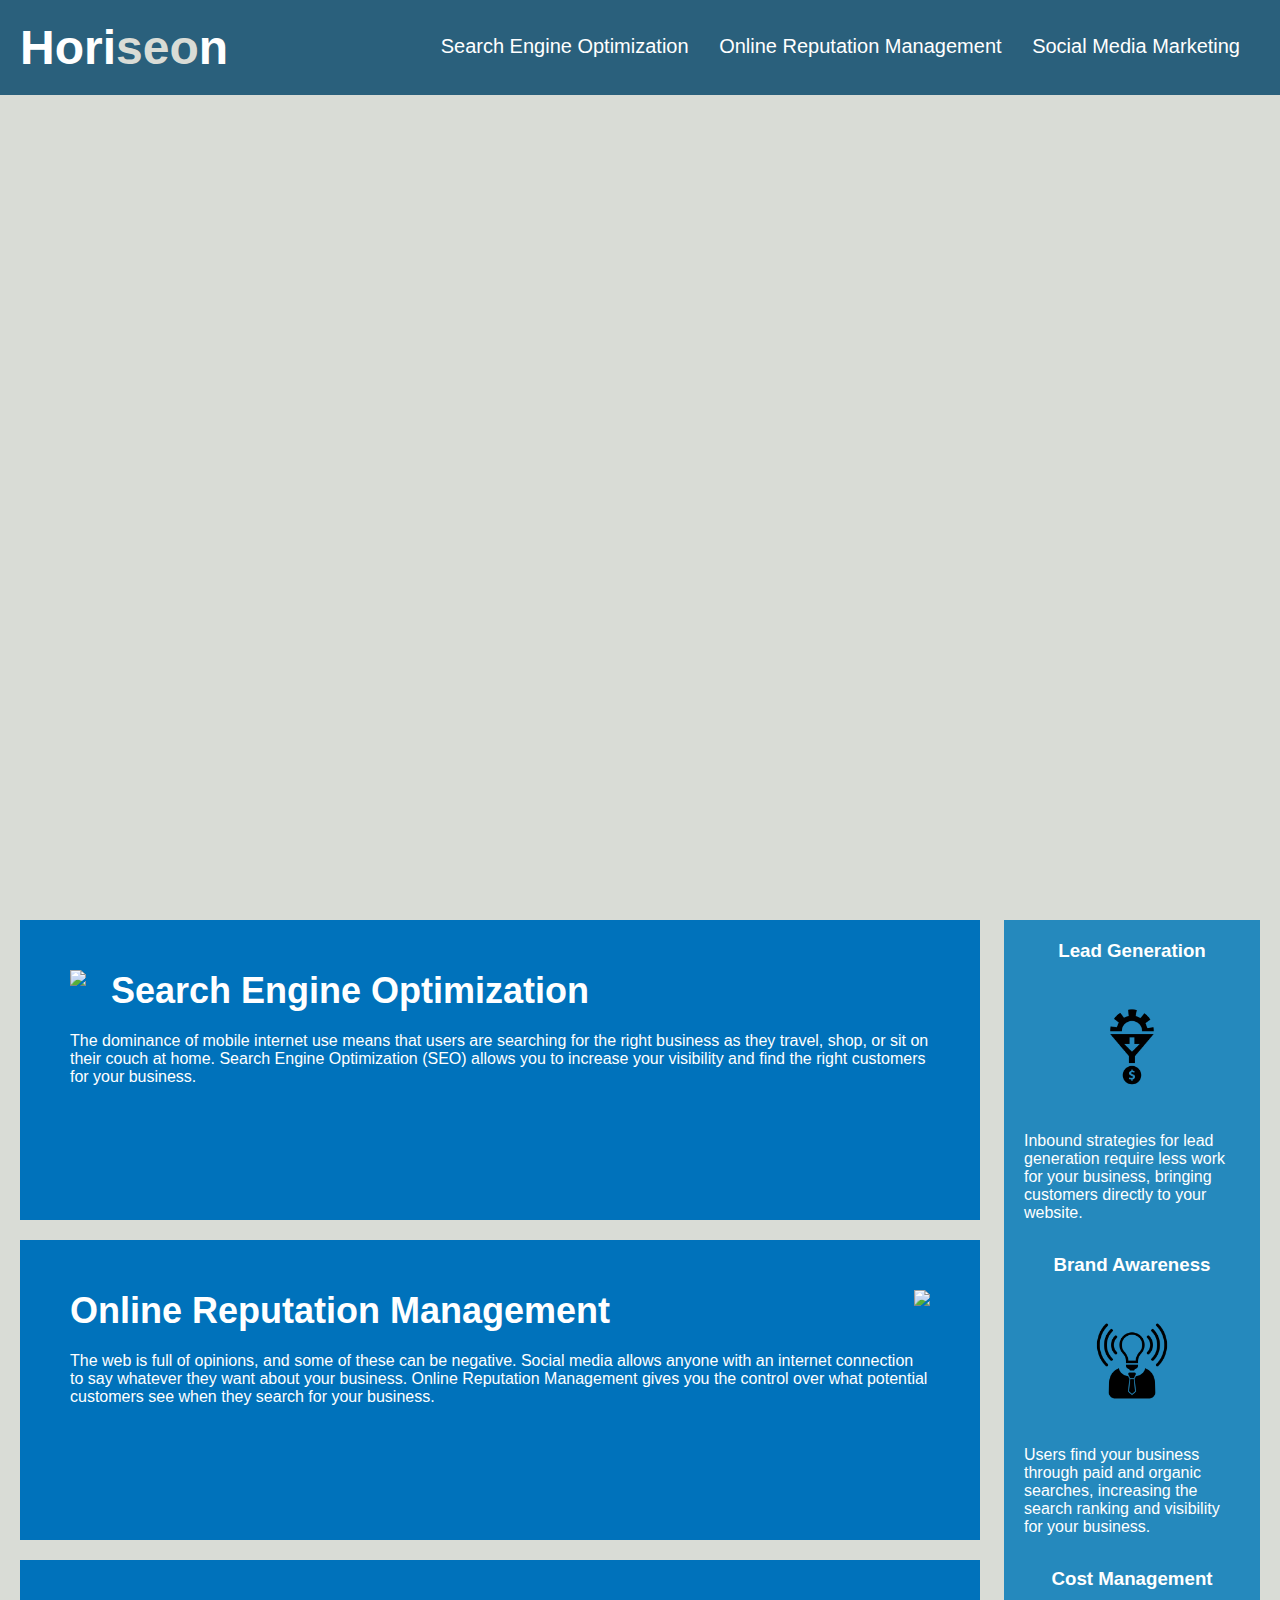
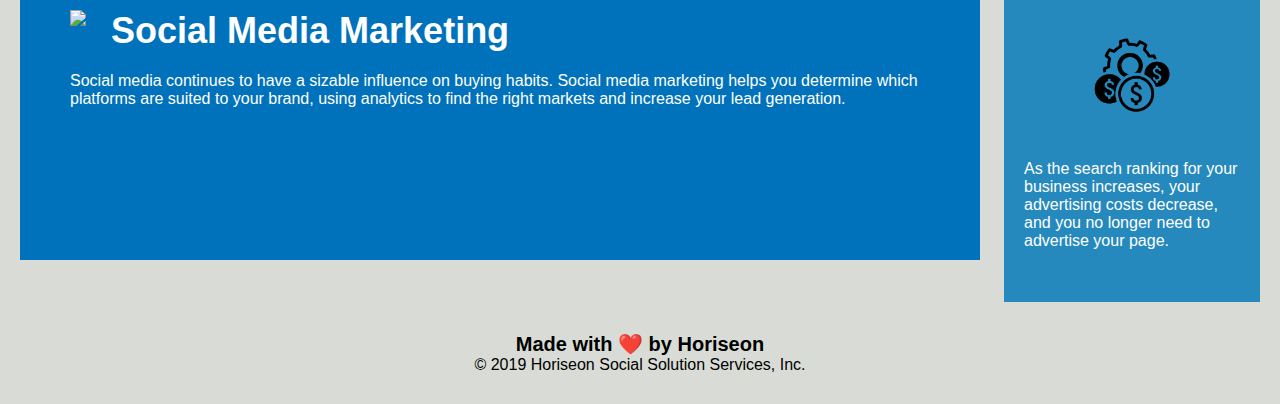
==== Develop/index.html @ 3a3ada22 "added starter code" ====
<!DOCTYPE html>
<html lang="en-us">

<head>
    <meta charset="UTF-8" />
    <link rel="stylesheet" href="./assets/css/style.css">
    <title>website</title>
</head>

<body>
    <div class="header">
        <h1>Hori<span class="seo">seo</span>n</h1>
        <div>
            <ul>
                <li>
                    <a href="#search-engine-optimization">Search Engine Optimization</a>
                </li>
                <li>
                    <a href="#online-reputation-management">Online Reputation Management</a>
                </li>
                <li>
                    <a href="#social-media-marketing">Social Media Marketing</a>
                </li>
            </ul>
        </div>
    </div>
    <div class="hero"></div>
    <div class="content">
        <div class="search-engine-optimization">
            <img src="./assets/images/search-engine-optimization.jpg" class="float-left" />
            <h2>Search Engine Optimization</h2>
            <p>
                The dominance of mobile internet use means that users are searching for the right business as they travel, shop, or sit on their couch at home. Search Engine Optimization (SEO) allows you to increase your visibility and find the right customers for your business.
            </p>
        </div>
        <div id="online-reputation-management" class="online-reputation-management">
            <img src="./assets/images/online-reputation-management.jpg" class="float-right" />
            <h2>Online Reputation Management</h2>
            <p>
                The web is full of opinions, and some of these can be negative. Social media allows anyone with an internet connection to say whatever they want about your business. Online Reputation Management gives you the control over what potential customers see when they search for your business.
            </p>
        </div>
        <div id="social-media-marketing" class="social-media-marketing">
            <img src="./assets/images/social-media-marketing.jpg" class="float-left" />
            <h2>Social Media Marketing</h2>
            <p>
                Social media continues to have a sizable influence on buying habits. Social media marketing helps you determine which platforms are suited to your brand, using analytics to find the right markets and increase your lead generation.
            </p>
        </div>
    </div>
    <div class="benefits">
        <div class="benefit-lead">
            <h3>Lead Generation</h3>
            <img src="./assets/images/lead-generation.png" />
            <p>
                Inbound strategies for lead generation require less work for your business, bringing customers directly to your website.
            </p>
        </div>
        <div class="benefit-brand">
            <h3>Brand Awareness</h3>
            <img src="./assets/images/brand-awareness.png" />
            <p>
                Users find your business through paid and organic searches, increasing the search ranking and visibility for your business.
            </p>
        </div>
        <div class="benefit-cost">
            <h3>Cost Management</h3>
            <img src="./assets/images/cost-management.png"></img>
            <p>
                As the search ranking for your business increases, your advertising costs decrease, and you no longer need to advertise your page.
            </p>
        </div>
    </div>
    <div class="footer">
        <h2>Made with ❤️️ by Horiseon</h2>
        <p>
            &copy; 2019 Horiseon Social Solution Services, Inc.
        </p>
    </div>
</body>

</html>
---- Develop/assets/css/style.css ----
* {
    box-sizing: border-box;
    padding: 0;
    margin: 0;
}

body {
    background-color: #d9dcd6;
}

.header {
    padding: 20px;
    font-family: 'Trebuchet MS', 'Lucida Sans Unicode', 'Lucida Grande', 'Lucida Sans', Arial, sans-serif;
    background-color: #2a607c;
    color: #ffffff;
}

.header h1 {
    display: inline-block;
    font-size: 48px;
}

.header h1 .seo {
    color: #d9dcd6;
}

.header div {
    padding-top: 15px;
    margin-right: 20px;
    float: right;
    font-family: 'Gill Sans', 'Gill Sans MT', Calibri, 'Trebuchet MS', sans-serif;
    font-size: 20px;
}

.header div ul {
    list-style-type: none;
}

.header div ul li {
    display: inline-block;
    margin-left: 25px;
}

a {
    color: #ffffff;
    text-decoration: none;
}

p {
    font-size: 16px;
}

.hero {
    height: 800px;
    width: 100%;
    margin-bottom: 25px;
    background-image: url("../images/digital-marketing-meeting.jpg");
    background-size: cover;
    background-position: center;
}

.float-left {
    float: left;
    margin-right: 25px;
}

.float-right {
    float: right;
    margin-left: 25px;
}

.content {
    width: 75%;
    display: inline-block;
    margin-left: 20px;
}

.benefits {
    margin-right: 20px;
    padding: 20px;
    clear: both;
    float: right;
    width: 20%;
    height: 100%;
    font-family: 'Gill Sans', 'Gill Sans MT', Calibri, 'Trebuchet MS', sans-serif;
    background-color: #2589bd;
}

.benefit-lead {
    margin-bottom: 32px;
    color: #ffffff;
}

.benefit-brand {
    margin-bottom: 32px;
    color: #ffffff;
}

.benefit-cost {
    margin-bottom: 32px;
    color: #ffffff;
}

.benefit-lead h3 {
    margin-bottom: 10px;
    text-align: center;
}

.benefit-brand h3 {
    margin-bottom: 10px;
    text-align: center;
}

.benefit-cost h3 {
    margin-bottom: 10px;
    text-align: center;
}

.benefit-lead img {
    display: block;
    margin: 10px auto;
    max-width: 150px;
}

.benefit-brand img {
    display: block;
    margin: 10px auto;
    max-width: 150px;
}

.benefit-cost img {
    display: block;
    margin: 10px auto;
    max-width: 150px;
}

.search-engine-optimization {
    margin-bottom: 20px;
    padding: 50px;
    height: 300px;
    font-family: 'Gill Sans', 'Gill Sans MT', Calibri, 'Trebuchet MS', sans-serif;
    background-color: #0072bb;
    color: #ffffff;
}

.online-reputation-management {
    margin-bottom: 20px;
    padding: 50px;
    height: 300px;
    font-family: 'Gill Sans', 'Gill Sans MT', Calibri, 'Trebuchet MS', sans-serif;
    background-color: #0072bb;
    color: #ffffff;
}

.social-media-marketing {
    margin-bottom: 20px;
    padding: 50px;
    height: 300px;
    font-family: 'Gill Sans', 'Gill Sans MT', Calibri, 'Trebuchet MS', sans-serif;
    background-color: #0072bb;
    color: #ffffff;
}

.search-engine-optimization img {
    max-height: 200px;
}

.online-reputation-management img {
    max-height: 200px;
}

.social-media-marketing img {
    max-height: 200px;
}

.search-engine-optimization h2 {
    margin-bottom: 20px;
    font-size: 36px;
}

.online-reputation-management h2 {
    margin-bottom: 20px;
    font-size: 36px;
}

.social-media-marketing h2 {
    margin-bottom: 20px;
    font-size: 36px;
}

.footer {
    padding: 30px;
    clear: both;
    font-family: 'Trebuchet MS', 'Lucida Sans Unicode', 'Lucida Grande', 'Lucida Sans', Arial, sans-serif;
    text-align: center;
}

.footer h2 {
    font-size: 20px;
}
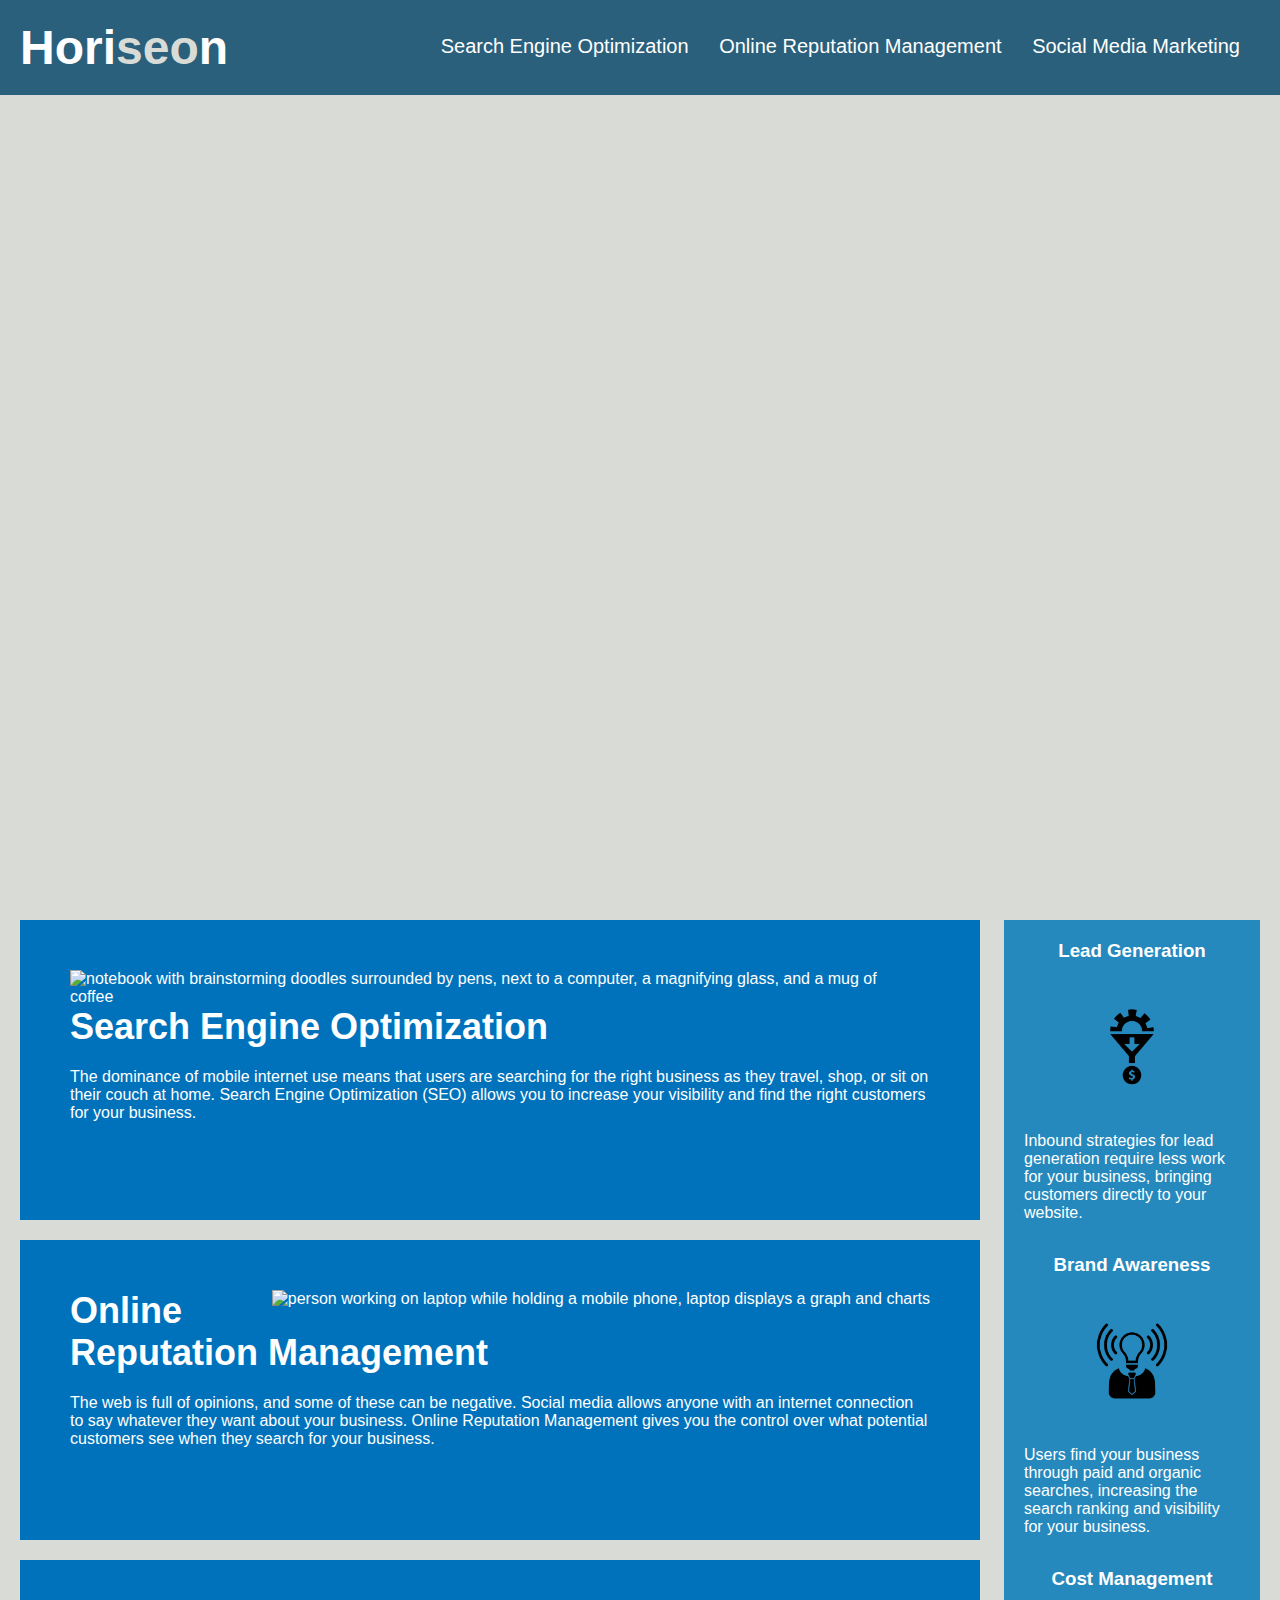
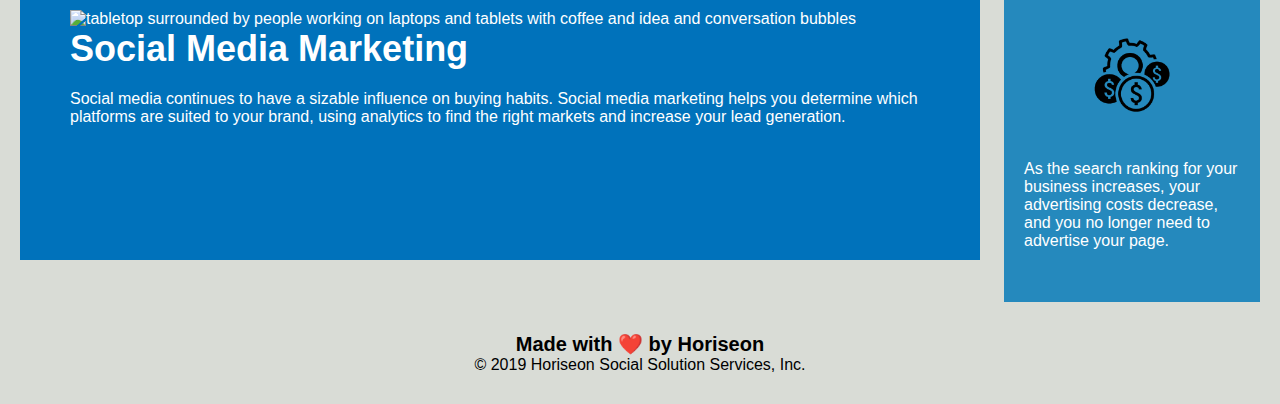
==== commit e5d93775: "cleaned up CSS for the content section" ====
--- a/Develop/index.html
+++ b/Develop/index.html
@@ -3,15 +3,19 @@
 
 <head>
     <meta charset="UTF-8" />
+    <title>Horiseon</title>
     <link rel="stylesheet" href="./assets/css/style.css">
-    <title>website</title>
+    
 </head>
 
 <body>
-    <div class="header">
+    <!-- Navigation -->
+    <header>
         <h1>Hori<span class="seo">seo</span>n</h1>
-        <div>
+        <nav>
+            <!-- unordered list element -->
             <ul>
+                <!-- list element -->
                 <li>
                     <a href="#search-engine-optimization">Search Engine Optimization</a>
                 </li>
@@ -22,61 +26,79 @@
                     <a href="#social-media-marketing">Social Media Marketing</a>
                 </li>
             </ul>
-        </div>
-    </div>
-    <div class="hero"></div>
-    <div class="content">
-        <div class="search-engine-optimization">
-            <img src="./assets/images/search-engine-optimization.jpg" class="float-left" />
+        </nav>
+    </header>
+
+    <!-- hero -->
+    <section class="hero">
+    </section>
+    
+    <!-- content section -->
+    <section class="content">
+
+        <!--search engine optimization -->
+        <article class="information">
+            <img src="./assets/images/search-engine-optimization.jpg" alt="notebook with brainstorming doodles surrounded by pens, next to a computer, a magnifying glass, and a mug of coffee" class="float-left" />
             <h2>Search Engine Optimization</h2>
             <p>
                 The dominance of mobile internet use means that users are searching for the right business as they travel, shop, or sit on their couch at home. Search Engine Optimization (SEO) allows you to increase your visibility and find the right customers for your business.
             </p>
-        </div>
-        <div id="online-reputation-management" class="online-reputation-management">
-            <img src="./assets/images/online-reputation-management.jpg" class="float-right" />
+        </article>
+
+        <!--online reputation management -->
+        <article class="information">
+            <img src="./assets/images/online-reputation-management.jpg" alt="person working on laptop while holding a mobile phone, laptop displays a graph and charts" class="float-right" />
             <h2>Online Reputation Management</h2>
             <p>
                 The web is full of opinions, and some of these can be negative. Social media allows anyone with an internet connection to say whatever they want about your business. Online Reputation Management gives you the control over what potential customers see when they search for your business.
             </p>
-        </div>
-        <div id="social-media-marketing" class="social-media-marketing">
-            <img src="./assets/images/social-media-marketing.jpg" class="float-left" />
+        </article>
+
+        <!--social media marketing -->
+        <article class="information">
+            <img src="./assets/images/social-media-marketing.jpg" alt="tabletop surrounded by people working on laptops and tablets with coffee and idea and conversation bubbles" class="float-left" />
             <h2>Social Media Marketing</h2>
             <p>
                 Social media continues to have a sizable influence on buying habits. Social media marketing helps you determine which platforms are suited to your brand, using analytics to find the right markets and increase your lead generation.
             </p>
-        </div>
-    </div>
-    <div class="benefits">
+        </article>
+    </section>
+
+    <!-- benefits section -->
+    <section class="benefits">
         <div class="benefit-lead">
             <h3>Lead Generation</h3>
-            <img src="./assets/images/lead-generation.png" />
+            <img src="./assets/images/lead-generation.png" alt="" />
             <p>
                 Inbound strategies for lead generation require less work for your business, bringing customers directly to your website.
             </p>
         </div>
+
         <div class="benefit-brand">
             <h3>Brand Awareness</h3>
-            <img src="./assets/images/brand-awareness.png" />
+            <img src="./assets/images/brand-awareness.png" alt="" />
             <p>
                 Users find your business through paid and organic searches, increasing the search ranking and visibility for your business.
             </p>
         </div>
+
         <div class="benefit-cost">
             <h3>Cost Management</h3>
-            <img src="./assets/images/cost-management.png"></img>
+            <img src="./assets/images/cost-management.png" alt="" >
             <p>
                 As the search ranking for your business increases, your advertising costs decrease, and you no longer need to advertise your page.
             </p>
         </div>
-    </div>
-    <div class="footer">
+    </section>
+
+    <!-- footer -->
+    <footer>
         <h2>Made with ❤️️ by Horiseon</h2>
         <p>
             &copy; 2019 Horiseon Social Solution Services, Inc.
         </p>
-    </div>
+    </footer>
+
 </body>
 
 </html>
--- a/Develop/assets/css/style.css
+++ b/Develop/assets/css/style.css
@@ -8,23 +8,24 @@
     background-color: #d9dcd6;
 }
 
-.header {
+/* styles for <header> */
+header {
     padding: 20px;
     font-family: 'Trebuchet MS', 'Lucida Sans Unicode', 'Lucida Grande', 'Lucida Sans', Arial, sans-serif;
     background-color: #2a607c;
     color: #ffffff;
 }
 
-.header h1 {
+header h1 {
     display: inline-block;
     font-size: 48px;
 }
 
-.header h1 .seo {
+header h1 .seo {
     color: #d9dcd6;
 }
 
-.header div {
+header nav {
     padding-top: 15px;
     margin-right: 20px;
     float: right;
@@ -32,11 +33,11 @@
     font-size: 20px;
 }
 
-.header div ul {
+.header nav ul {
     list-style-type: none;
 }
 
-.header div ul li {
+header nav ul li {
     display: inline-block;
     margin-left: 25px;
 }
@@ -49,7 +50,7 @@
 p {
     font-size: 16px;
 }
-
+ /* syles for hero */
 .hero {
     height: 800px;
     width: 100%;
@@ -59,6 +60,7 @@
     background-position: center;
 }
 
+/* styles for content section */
 .float-left {
     float: left;
     margin-right: 25px;
@@ -74,6 +76,26 @@
     display: inline-block;
     margin-left: 20px;
 }
+
+.information {
+    margin-bottom: 20px;
+    padding: 50px;
+    height: 300px;
+    font-family: 'Gill Sans', 'Gill Sans MT', Calibri, 'Trebuchet MS', sans-serif;
+    background-color: #0072bb;
+    color: #ffffff;
+}
+
+.information img {
+    max-height: 200px;
+}
+
+.information h2 {
+    margin-bottom: 20px;
+    font-size: 36px;
+}
+
+/* styles for benefits section */
 
 .benefits {
     margin-right: 20px;
@@ -134,67 +156,14 @@
     max-width: 150px;
 }
 
-.search-engine-optimization {
-    margin-bottom: 20px;
-    padding: 50px;
-    height: 300px;
-    font-family: 'Gill Sans', 'Gill Sans MT', Calibri, 'Trebuchet MS', sans-serif;
-    background-color: #0072bb;
-    color: #ffffff;
-}
-
-.online-reputation-management {
-    margin-bottom: 20px;
-    padding: 50px;
-    height: 300px;
-    font-family: 'Gill Sans', 'Gill Sans MT', Calibri, 'Trebuchet MS', sans-serif;
-    background-color: #0072bb;
-    color: #ffffff;
-}
-
-.social-media-marketing {
-    margin-bottom: 20px;
-    padding: 50px;
-    height: 300px;
-    font-family: 'Gill Sans', 'Gill Sans MT', Calibri, 'Trebuchet MS', sans-serif;
-    background-color: #0072bb;
-    color: #ffffff;
-}
-
-.search-engine-optimization img {
-    max-height: 200px;
-}
-
-.online-reputation-management img {
-    max-height: 200px;
-}
-
-.social-media-marketing img {
-    max-height: 200px;
-}
-
-.search-engine-optimization h2 {
-    margin-bottom: 20px;
-    font-size: 36px;
-}
-
-.online-reputation-management h2 {
-    margin-bottom: 20px;
-    font-size: 36px;
-}
-
-.social-media-marketing h2 {
-    margin-bottom: 20px;
-    font-size: 36px;
-}
-
-.footer {
+/* style for footer */
+footer {
     padding: 30px;
     clear: both;
     font-family: 'Trebuchet MS', 'Lucida Sans Unicode', 'Lucida Grande', 'Lucida Sans', Arial, sans-serif;
     text-align: center;
 }
 
-.footer h2 {
+footer h2 {
     font-size: 20px;
 }
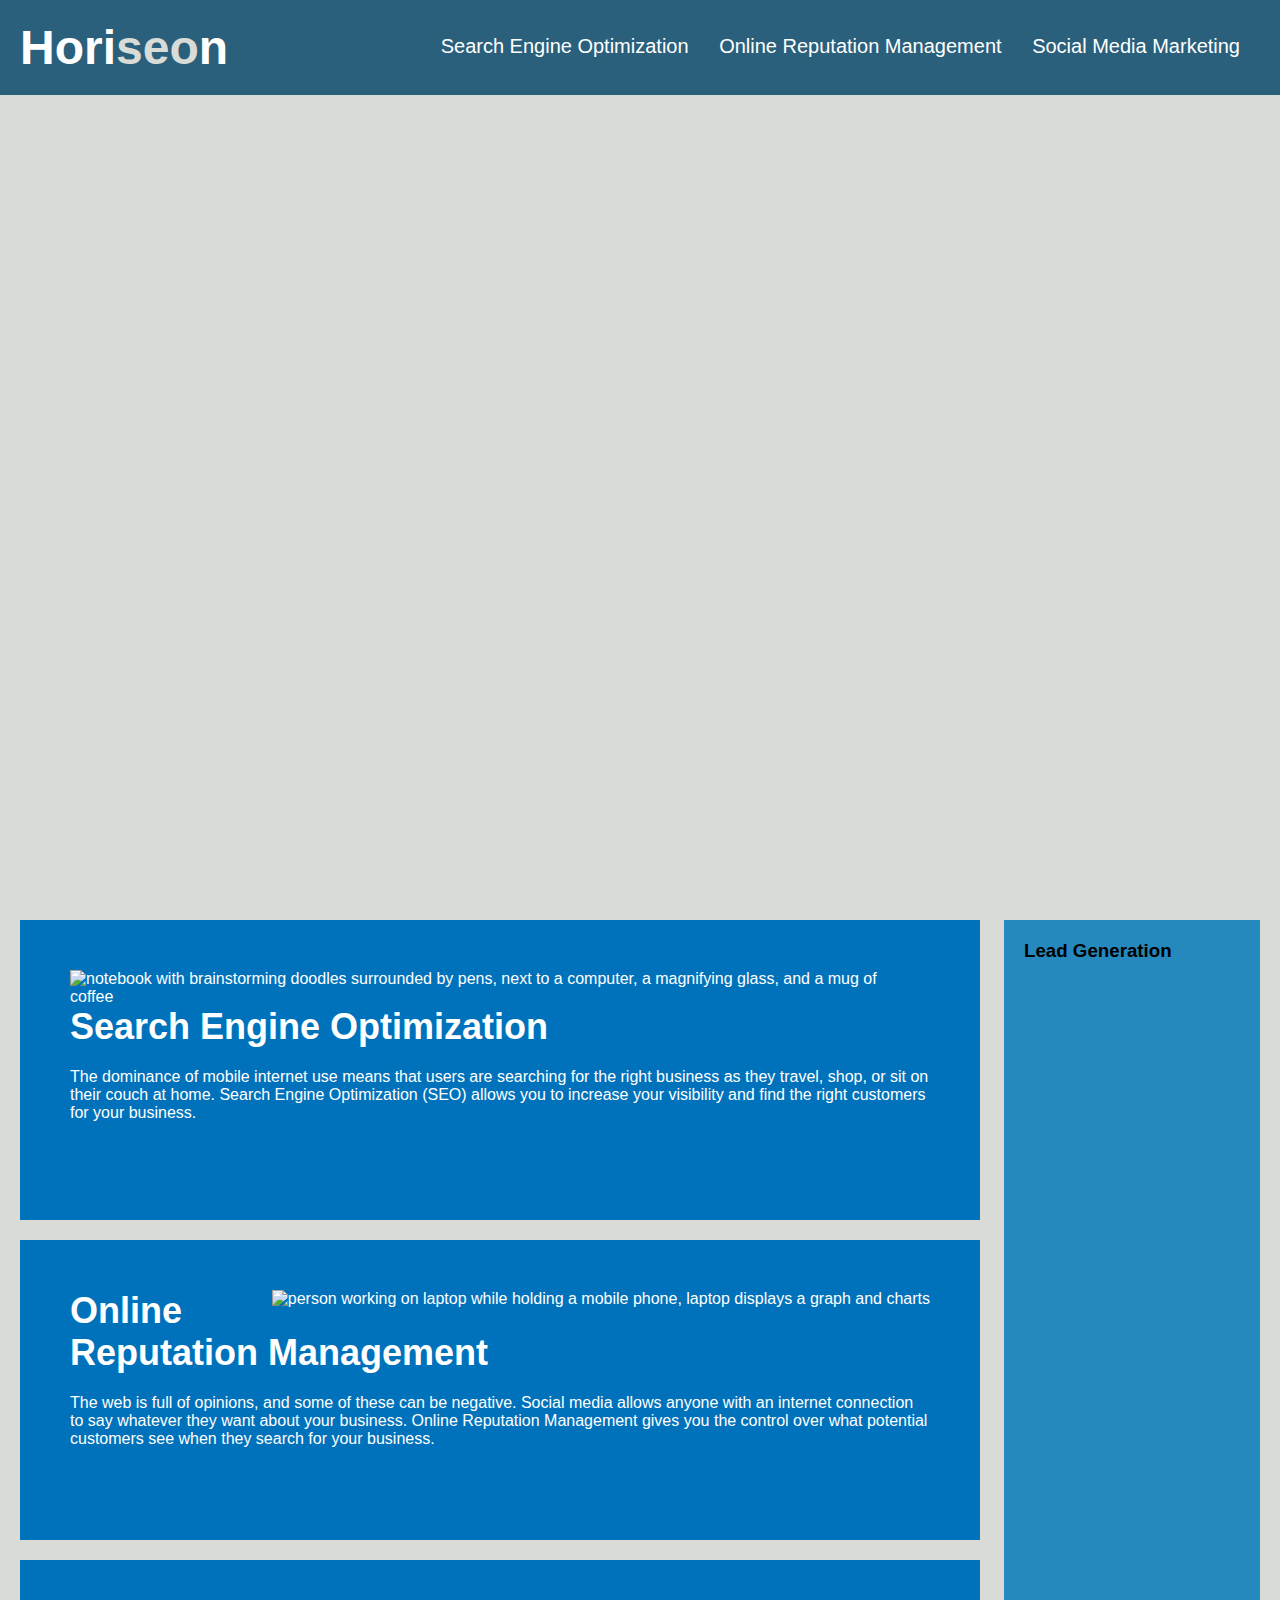
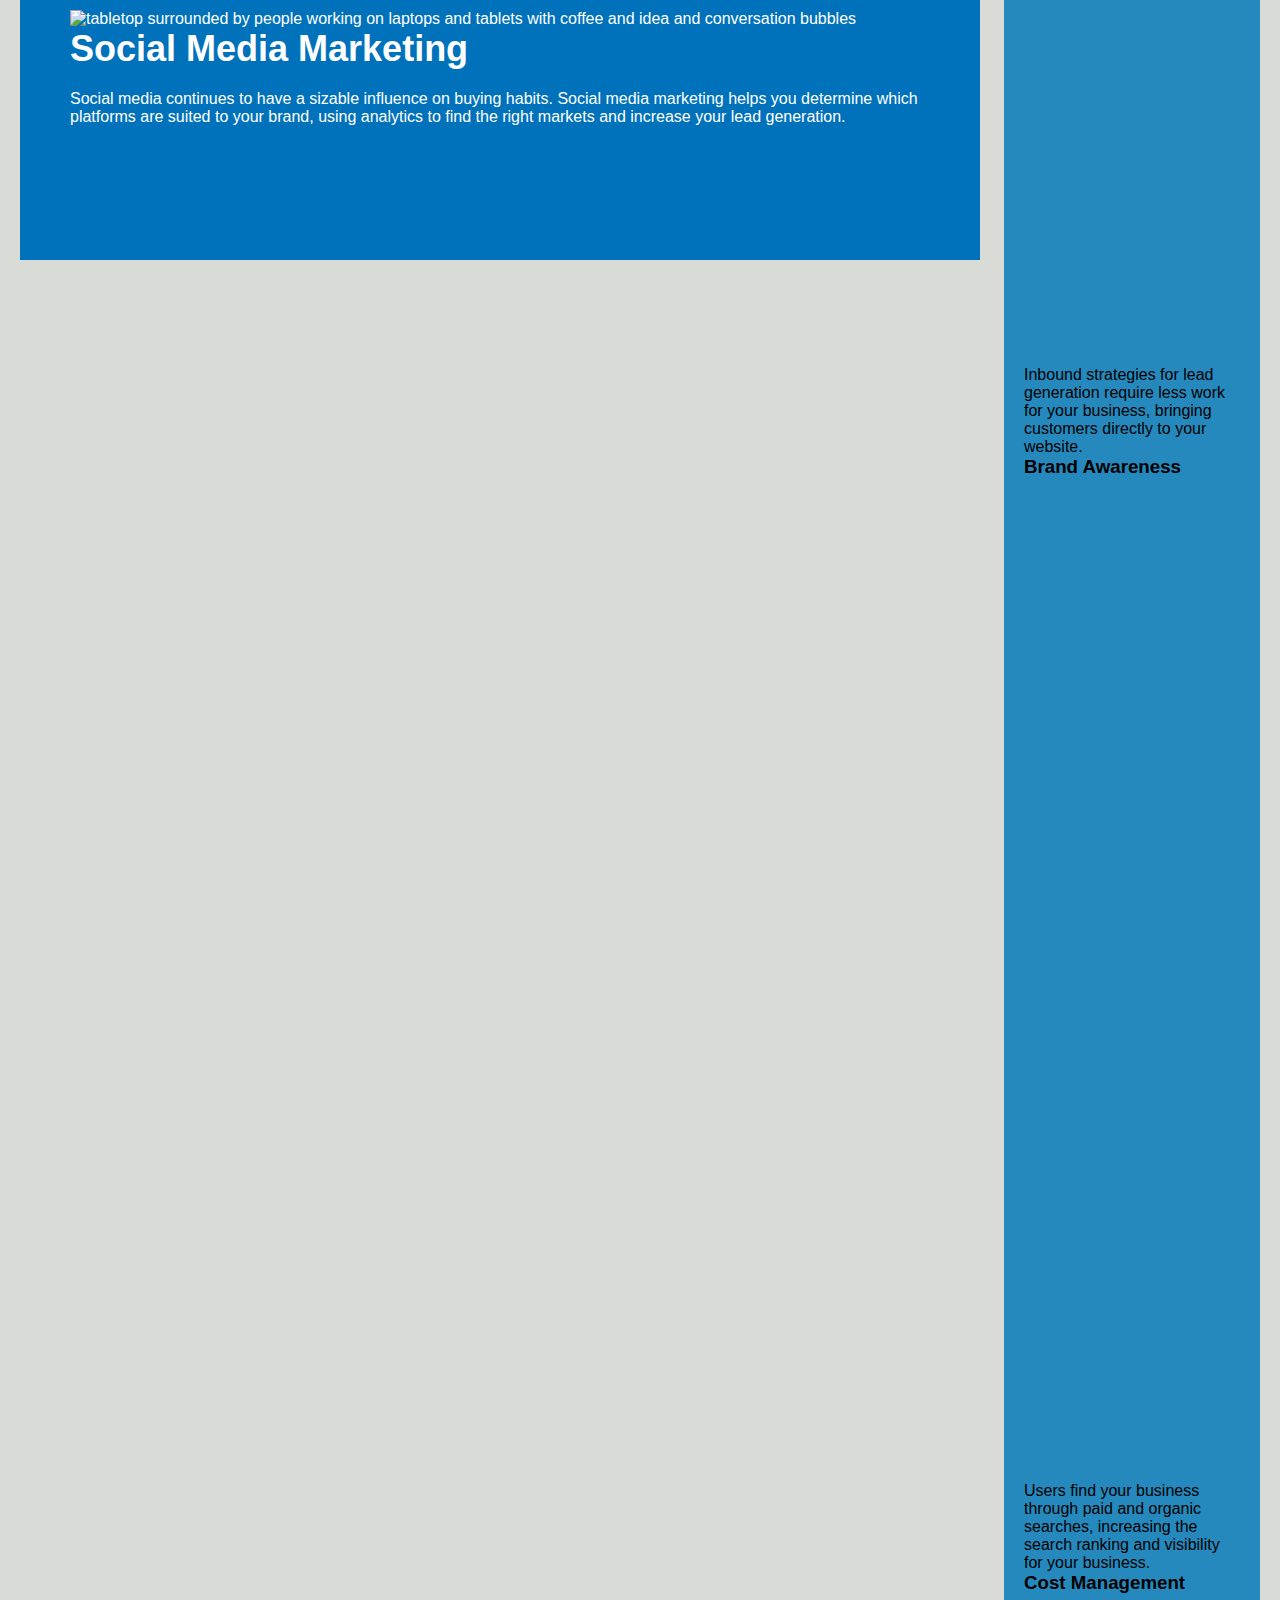
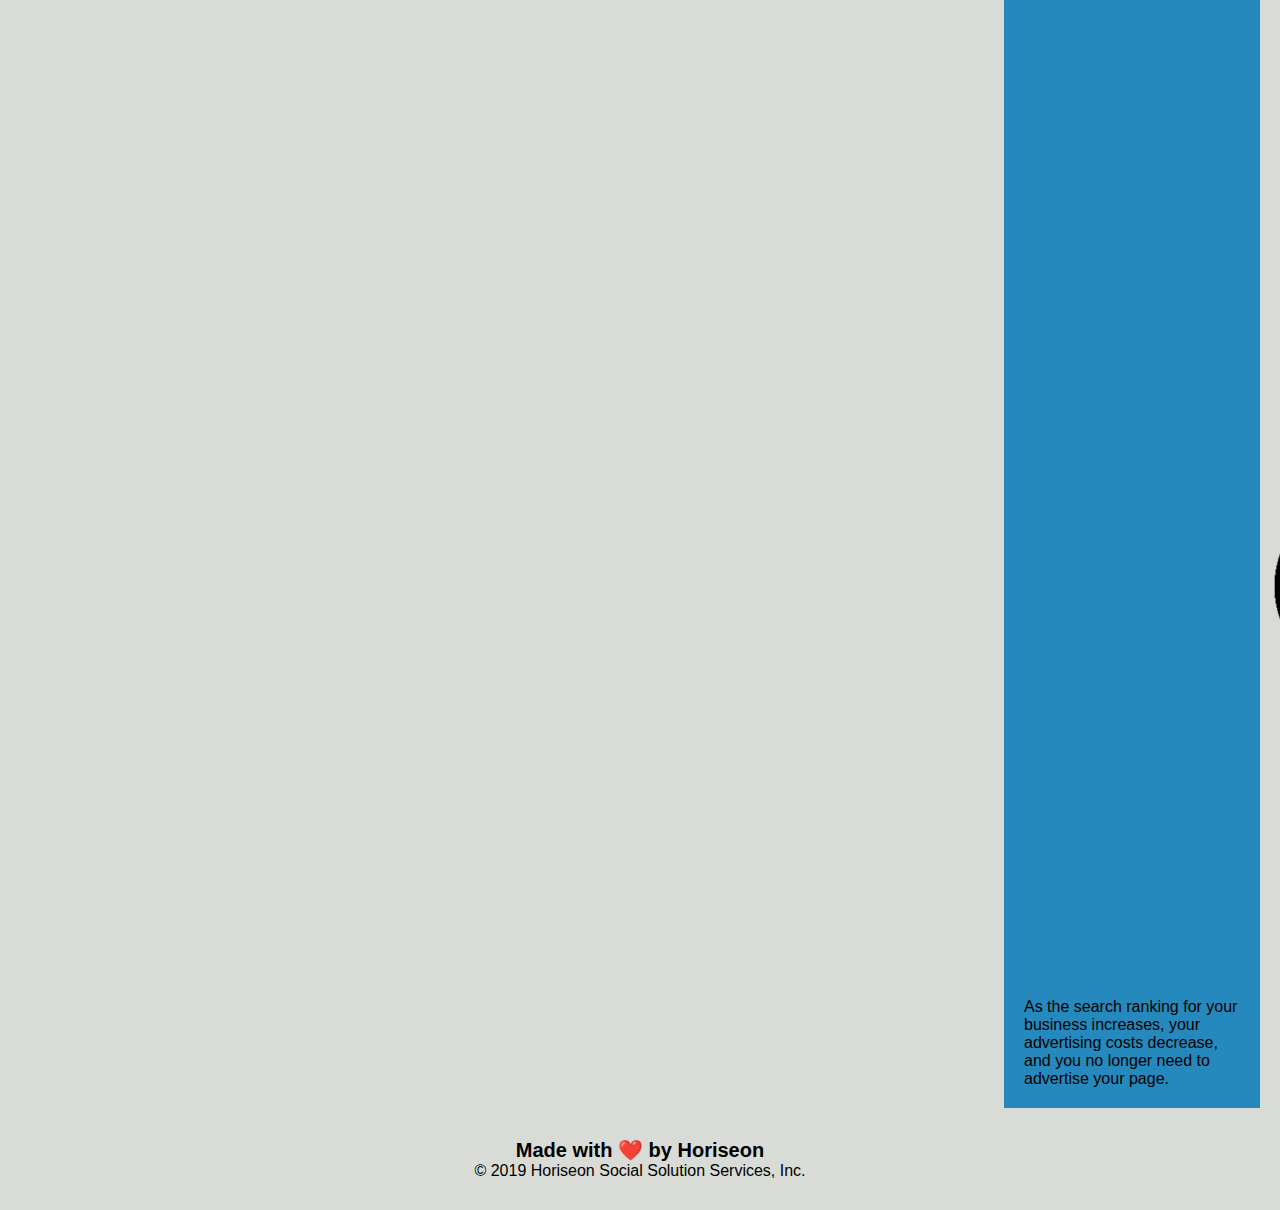
==== commit 69911360: "added ids to content section to fix nav links" ====
--- a/Develop/index.html
+++ b/Develop/index.html
@@ -37,7 +37,7 @@
     <section class="content">
 
         <!--search engine optimization -->
-        <article class="information">
+        <article class="information" id="search-engine-optimization">
             <img src="./assets/images/search-engine-optimization.jpg" alt="notebook with brainstorming doodles surrounded by pens, next to a computer, a magnifying glass, and a mug of coffee" class="float-left" />
             <h2>Search Engine Optimization</h2>
             <p>
@@ -46,7 +46,7 @@
         </article>
 
         <!--online reputation management -->
-        <article class="information">
+        <article class="information" id="online-reputation-management">
             <img src="./assets/images/online-reputation-management.jpg" alt="person working on laptop while holding a mobile phone, laptop displays a graph and charts" class="float-right" />
             <h2>Online Reputation Management</h2>
             <p>
@@ -55,7 +55,7 @@
         </article>
 
         <!--social media marketing -->
-        <article class="information">
+        <article class="information" id="social-media-marketing">
             <img src="./assets/images/social-media-marketing.jpg" alt="tabletop surrounded by people working on laptops and tablets with coffee and idea and conversation bubbles" class="float-left" />
             <h2>Social Media Marketing</h2>
             <p>
@@ -66,7 +66,7 @@
 
     <!-- benefits section -->
     <section class="benefits">
-        <div class="benefit-lead">
+        <div class="benefit-details">
             <h3>Lead Generation</h3>
             <img src="./assets/images/lead-generation.png" alt="" />
             <p>
@@ -74,7 +74,7 @@
             </p>
         </div>
 
-        <div class="benefit-brand">
+        <div class="benefit-details">
             <h3>Brand Awareness</h3>
             <img src="./assets/images/brand-awareness.png" alt="" />
             <p>
@@ -82,7 +82,7 @@
             </p>
         </div>
 
-        <div class="benefit-cost">
+        <div class="benefit-details">
             <h3>Cost Management</h3>
             <img src="./assets/images/cost-management.png" alt="" >
             <p>
